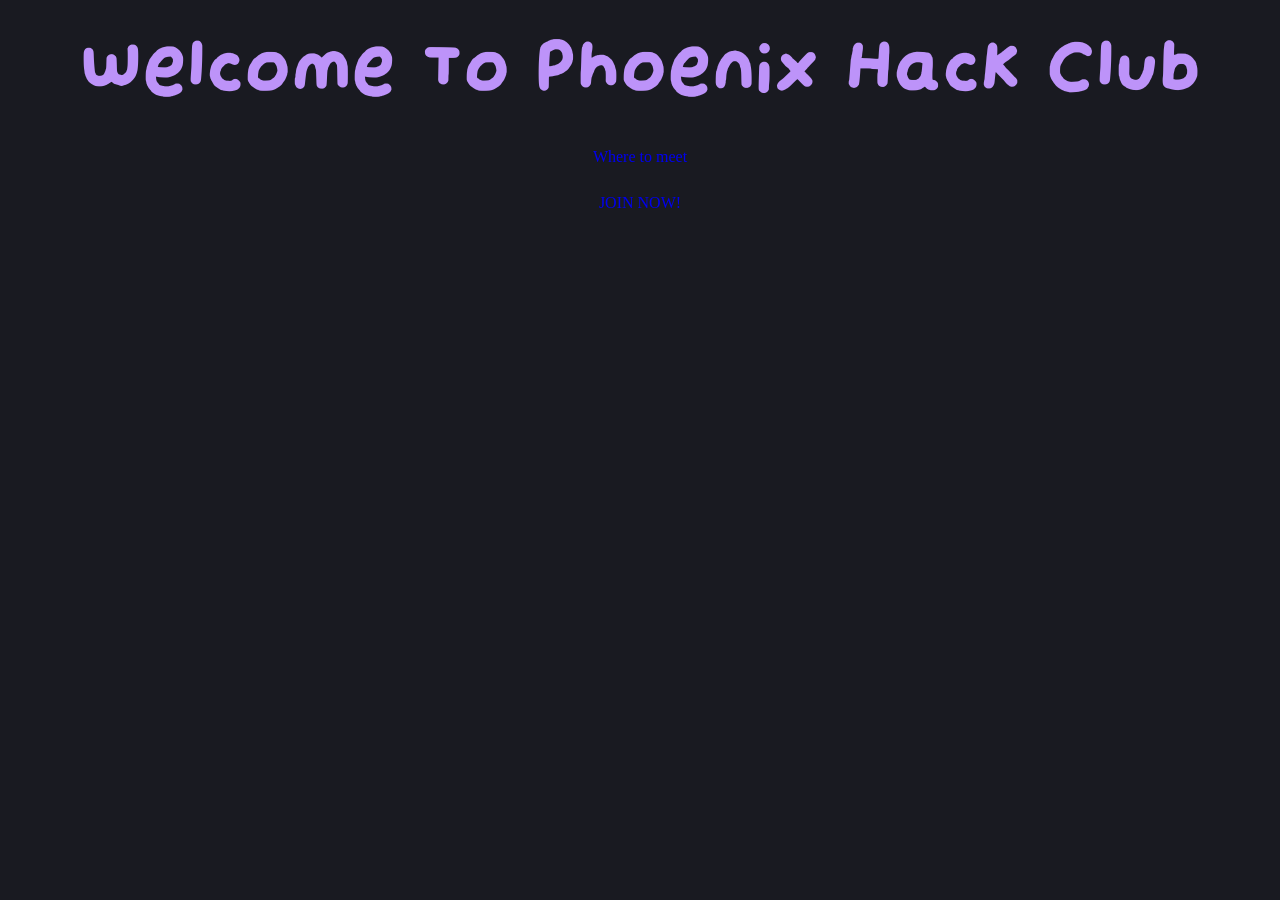
==== index.html @ cf7d39eb "first commit" ====
<!DOCTYPE html>
<head>
    <link rel="stylesheet" href="main_look.css">
</head>
<title>Phoenix Hack Club</title>


<header>Welcome To Phoenix Hack Club</header>


<ul>
    <li><a class="active" href="where.html">Where to meet</a></li>
    <li><a class="active" href="join.html">JOIN NOW!</a></li>
</ul>
---- main_look.css ----
@font-face {
  font-family: momos; /* set name */
  src: url(Momos_pt-Regular.ttf); /* url of the font */
}

body {
    /* background-image: repeating-linear-gradient(to top right, #191A21, #DE5735); */
    background-color: #191A21;
}
/* #DE5735 */
header {
    font-family: momos;
    text-align: center;
    color: #BD93F9;
    font-size:70px;
    padding-top: 25px;
    padding-bottom: 25px;
}

h1 {
    text-align: center;
}

h2 {
    text-align: center;
}

li {
    float: center;
}

 li a {
    display: block;
    color: F8F8F2;
    text-align: center;
    padding: 14px 16px;
    text-decoration: none;
}

li a:hover {
    background-color: #111;
    
}

ul {
    list-style-type: none;
    margin: 0;
    padding: 0;
    overflow: hidden;
    background-color: #191A21;
}
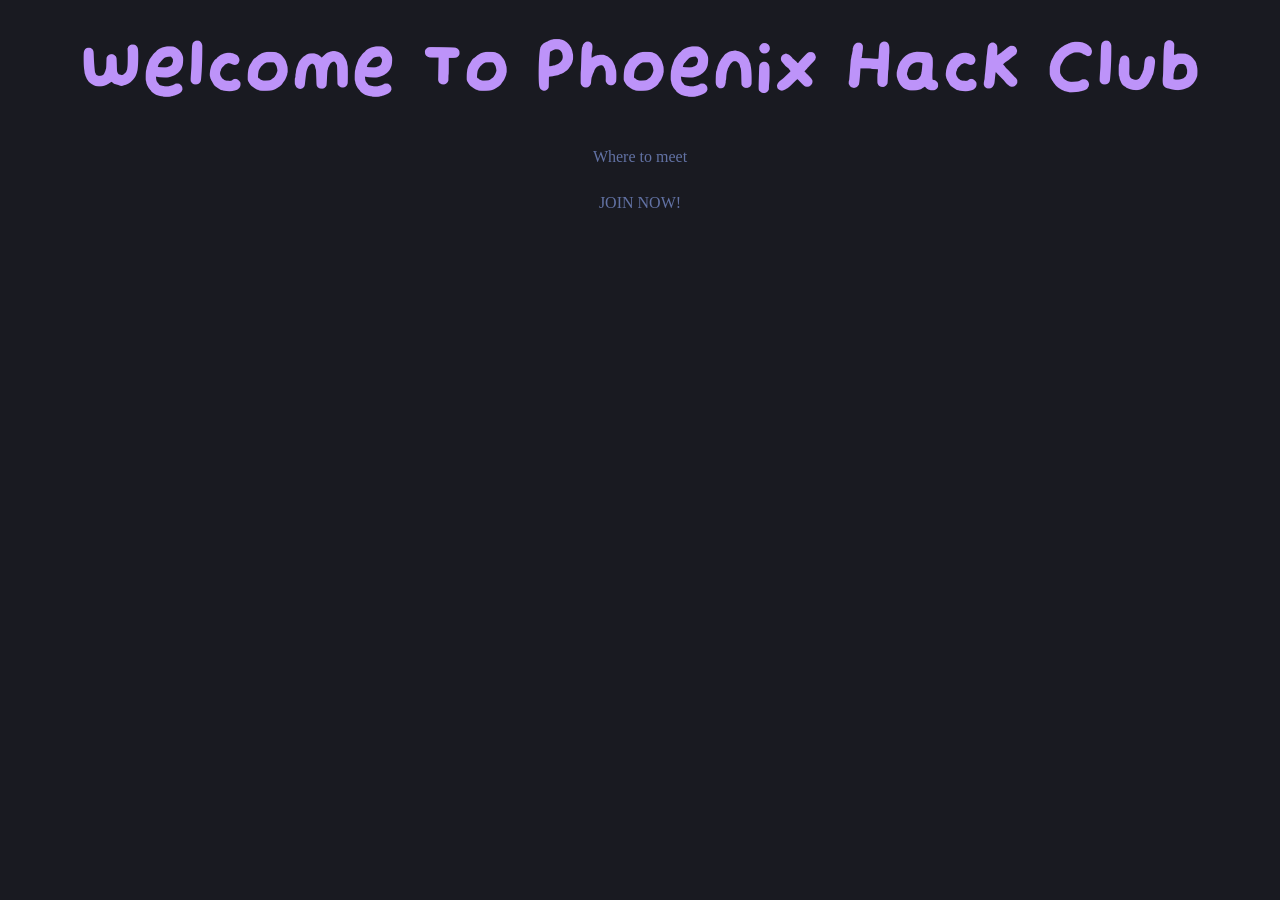
==== commit 85384634: "stuff and more things part 2" ====
--- a/index.html
+++ b/index.html
@@ -1,10 +1,11 @@
 <!DOCTYPE html>
 <head>
-    <link rel="stylesheet" href="main_look.css">
+    <meta charset="UTF-8">
+    <link rel="stylesheet" href="style_sheet.css">
 </head>
 <title>Phoenix Hack Club</title>
 
-
+<!-- test -->
 <header>Welcome To Phoenix Hack Club</header>
 
 
--- a/style_sheet.css
+++ b/style_sheet.css
@@ -0,0 +1,68 @@
+@font-face {
+  font-family: momos; /* set name */
+  src: url(Momos_pt-Regular.ttf); /* url of the font */
+}
+
+body {
+    /* background-image: repeating-linear-gradient(to top right, #191A21, #DE5735); */
+    background-color: #191A21;
+}
+/* #DE5735 */
+header {
+    font-family: momos;
+    text-align: center;
+    color: #BD93F9;
+    font-size:70px;
+    padding-top: 25px;
+    padding-bottom: 25px;
+}
+
+h1 {
+    text-align: center;
+}
+
+h2 {
+    text-align: center;
+}
+
+li {
+    float: center;
+}
+
+ li a {
+    display: block;
+    color: F8F8F2;
+    text-align: center;
+    padding: 14px 16px;
+    text-decoration: none;
+    color: #6272A4	;
+}
+
+li a:hover {
+    background-color: #111;
+    
+}
+
+ul {
+    list-style-type: none;
+    margin: 0;
+    padding: 0;
+    overflow: hidden;
+    background-color: #191A21;
+}
+
+.shift-up-text {
+    display: inline-block; /* Required for transform to work on inline elements like text */
+    font-size: 24px;
+    font-family: sans-serif;
+    cursor: pointer;
+    
+    /* Smoothly animates the shift over 0.3 seconds */
+    transition: transform 0.3s ease; 
+}
+
+/* Triggers when the user hovers over the text */
+.shift-up-text:hover {
+    /* Negative value moves the element UP on the Y-axis */
+    transform: translateY(-8px); 
+}
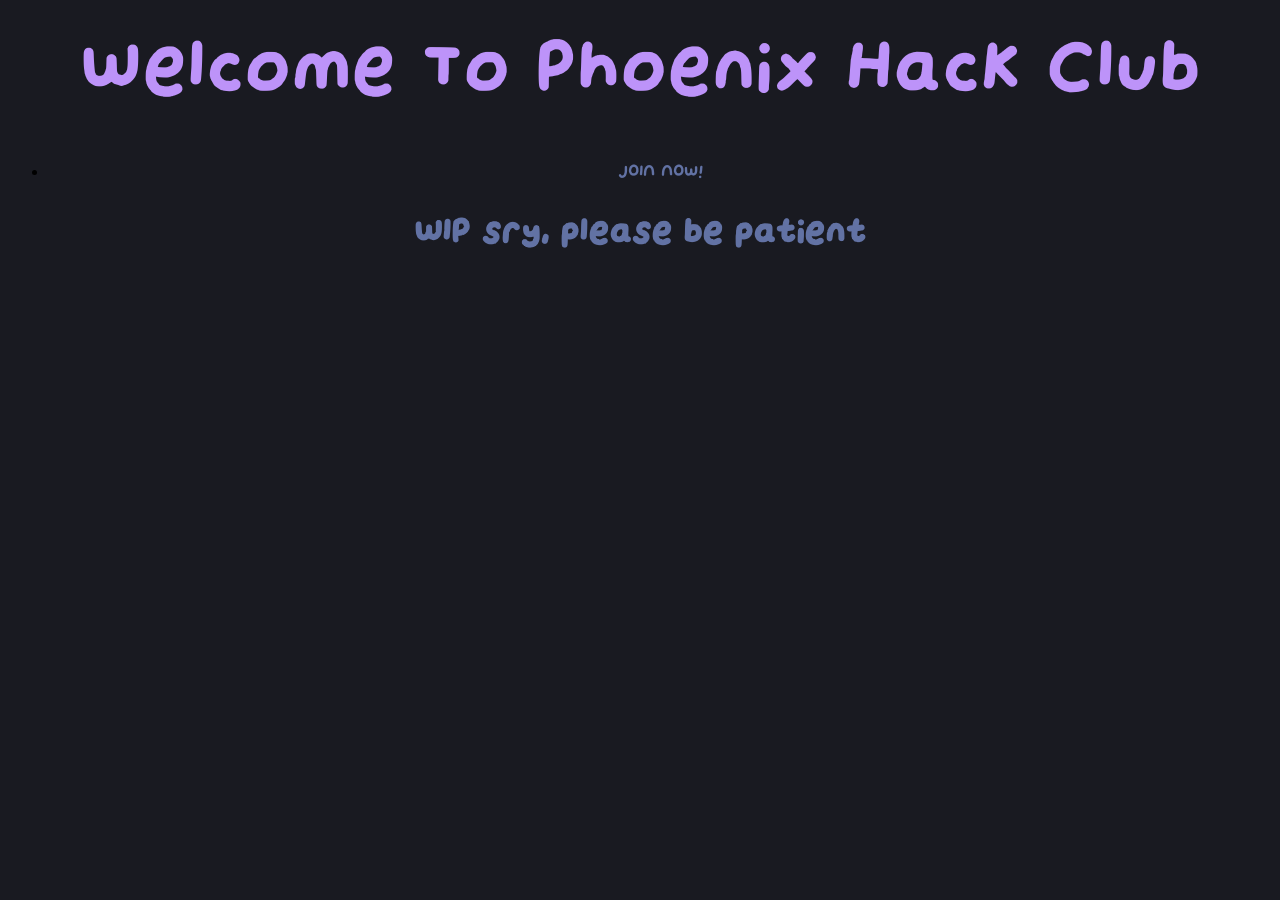
==== commit 9063feb3: "stuff and things" ====
--- a/index.html
+++ b/index.html
@@ -10,6 +10,9 @@
 
 
 <ul>
-    <li><a class="active" href="where.html">Where to meet</a></li>
     <li><a class="active" href="join.html">JOIN NOW!</a></li>
-</ul>+</ul>
+
+<h1>
+    WIP sry, please be patient 
+</h1>
--- a/style_sheet.css
+++ b/style_sheet.css
@@ -17,8 +17,19 @@
     padding-bottom: 25px;
 }
 
+/* .shift-up-text{
+    font-family: momos;
+    text-align: center;
+    color: #BD93F9;
+    font-size:70px;
+    padding-top: 25px;
+    padding-bottom: 25px;
+} */
+
 h1 {
     text-align: center;
+    font-family: momos;
+    color: #6272A4;
 }
 
 h2 {
@@ -29,13 +40,27 @@
     float: center;
 }
 
+footer a{
+    font-family: momos;
+    text-align: center;
+    text-decoration: none;
+    color: #6272A4	;
+}
+
+footer{
+    font-family: momos;
+    text-align: center;
+    text-decoration: none;
+    color: #6272A4	;
+}
+
  li a {
     display: block;
-    color: F8F8F2;
     text-align: center;
     padding: 14px 16px;
     text-decoration: none;
     color: #6272A4	;
+    font-family: momos;
 }
 
 li a:hover {
@@ -43,18 +68,14 @@
     
 }
 
-ul {
-    list-style-type: none;
-    margin: 0;
-    padding: 0;
-    overflow: hidden;
-    background-color: #191A21;
-}
-
 .shift-up-text {
+    padding-top: 25px;
+    padding-bottom: 25px;
+    text-align: center;
+    color: #BD93F9;
+    font-family: momos;
     display: inline-block; /* Required for transform to work on inline elements like text */
-    font-size: 24px;
-    font-family: sans-serif;
+    font-size: 70px;
     cursor: pointer;
     
     /* Smoothly animates the shift over 0.3 seconds */
@@ -65,4 +86,43 @@
 .shift-up-text:hover {
     /* Negative value moves the element UP on the Y-axis */
     transform: translateY(-8px); 
-}+}
+
+.header-container {
+  display: flex;          /* Places children side-by-side */
+  align-items: center;    /* Vertically centers the text with the image */
+  gap: 160px;              /* Adds space between the image and header */
+  text-align: center;
+}
+
+.hc-logo {
+    padding-top: 0%;
+}
+
+.one{
+    font-family: momos;
+    color:#6272A4;
+    text-align: center;
+    padding-bottom: 50px;
+    padding-top: 50px;
+    transform: translateX(150px) rotate(6deg);
+}
+
+.two{
+    font-family: momos;
+    color:#6272A4;
+    text-align: center;
+    transform: rotate(5deg) translateX(-200px);
+    padding-bottom: 50px;
+    padding-top: 50px;
+}
+
+.three{
+    font-family: momos;
+    color:#6272A4;
+    text-align: center;
+    transform: rotate(-4deg) translate(200px);
+    padding-bottom: 50px;
+    padding-top: 50px;
+}
+
